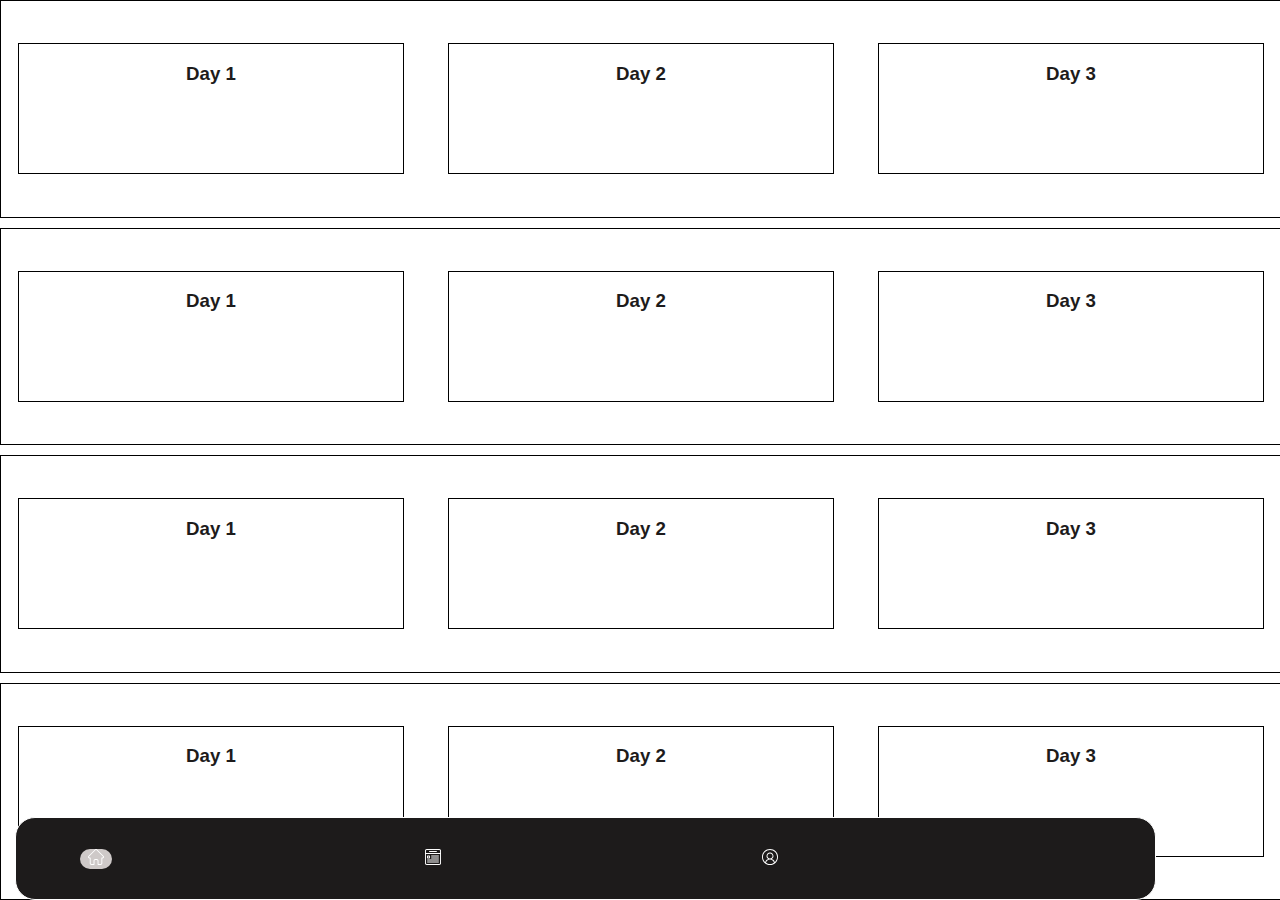
==== SBS.html @ 6518ddd7 "commit to master" ====
<!DOCTYPE html>
<html lang="en">

<head>
    <meta charset="UTF-8">
    <link rel="stylesheet" href="css/sbs.css">
    <meta name="viewport" content="width=device-width, initial-scale=1.0">
    <title>Document</title>
</head>

<body>
    <main>
        <div class="month">
        <section class="week">
            <div class="days"> <h3>Day 1</h3></div>
            <div class="days"> <h3>Day 2</h3></div>
            <div class="days"> <h3>Day 3</h3></div>
        </section>
        <section class="week">
            <div class="days"> <h3>Day 1</h3></div>
            <div class="days"> <h3>Day 2</h3></div>
            <div class="days"> <h3>Day 3</h3></div>
        </section>
        <section class="week">
            <div class="days"> <h3>Day 1</h3></div>
            <div class="days"> <h3>Day 2</h3></div>
            <div class="days"> <h3>Day 3</h3></div>
        </section>
        <section class="week">
            <div class="days"> <h3>Day 1</h3></div>
            <div class="days"> <h3>Day 2</h3></div>
            <div class="days"> <h3>Day 3</h3></div>
        </section>
    </div>
        <footer>
            <div class="Home active">
                <a href="index.html"><img src="IMG/home.svg" alt=""></a>
            </div>
            <div class="Articles">
                <a href=""> <img src="IMG/newsfeed.svg" alt=""></a>
            </div>
            <div class="User">
                <a href="user.html"> <img src="IMG/user.svg" alt=""> </a>
            </div>
        </footer>
    </main>
</body>

</html>
---- css/sbs.css ----
body {
  margin: 0;
  padding: 0;
  font-family: 'Alata', sans-serif;
  color: #1d1b1b;
}

main {
  display: inline-block;
  width: 100%;
  height: auto;
  margin: 0;
  padding: 0;
  background-color: #ffffff;

}
.month{
  display: grid;
  gap: 10px;
  grid-template-rows:1fr 1fr 1fr 1fr ;
  height: 100vh;
}
.week{
  display: inline-flex;
  flex-flow: row;
  gap: 10px;
  align-items: center;
  justify-content: space-around;
  border: 1px solid black;
  width: 100%;
}
.days{
  text-align: center;
  border: 1px solid black;
  height: 60%;
  width: 30%;
}
footer {
  display: inline-flex;
  flex-wrap: wrap;
  align-content: space-around;
  gap: 28%;
  margin-left: 15px;
  padding-left: 5%;
  width: 84%;
  height: 9%;
  border: 1px solid #ffffff;
  border-radius: 20px;
  position: fixed;
  bottom: 0;
  background-color: #1d1b1b;
}

.Home {
  text-align: center;
  width: 2rem;
  border-radius: 100px;
}

.Articles {
  text-align: center;
  width: 2.5rem;
}

.User {
  text-align: center;
  width: 2rem;
}

.Home>a>img {
  text-align: center;
  height: 1rem;
  width: 1rem;
}

.Articles>a>img {
  text-align: center;
  height: 1rem;
  width: 1rem;
}

.User>a>img {
  text-align: center;
  height: 1rem;
  width: 1rem;
}

.active {
  background-color: #cec9c8;
}
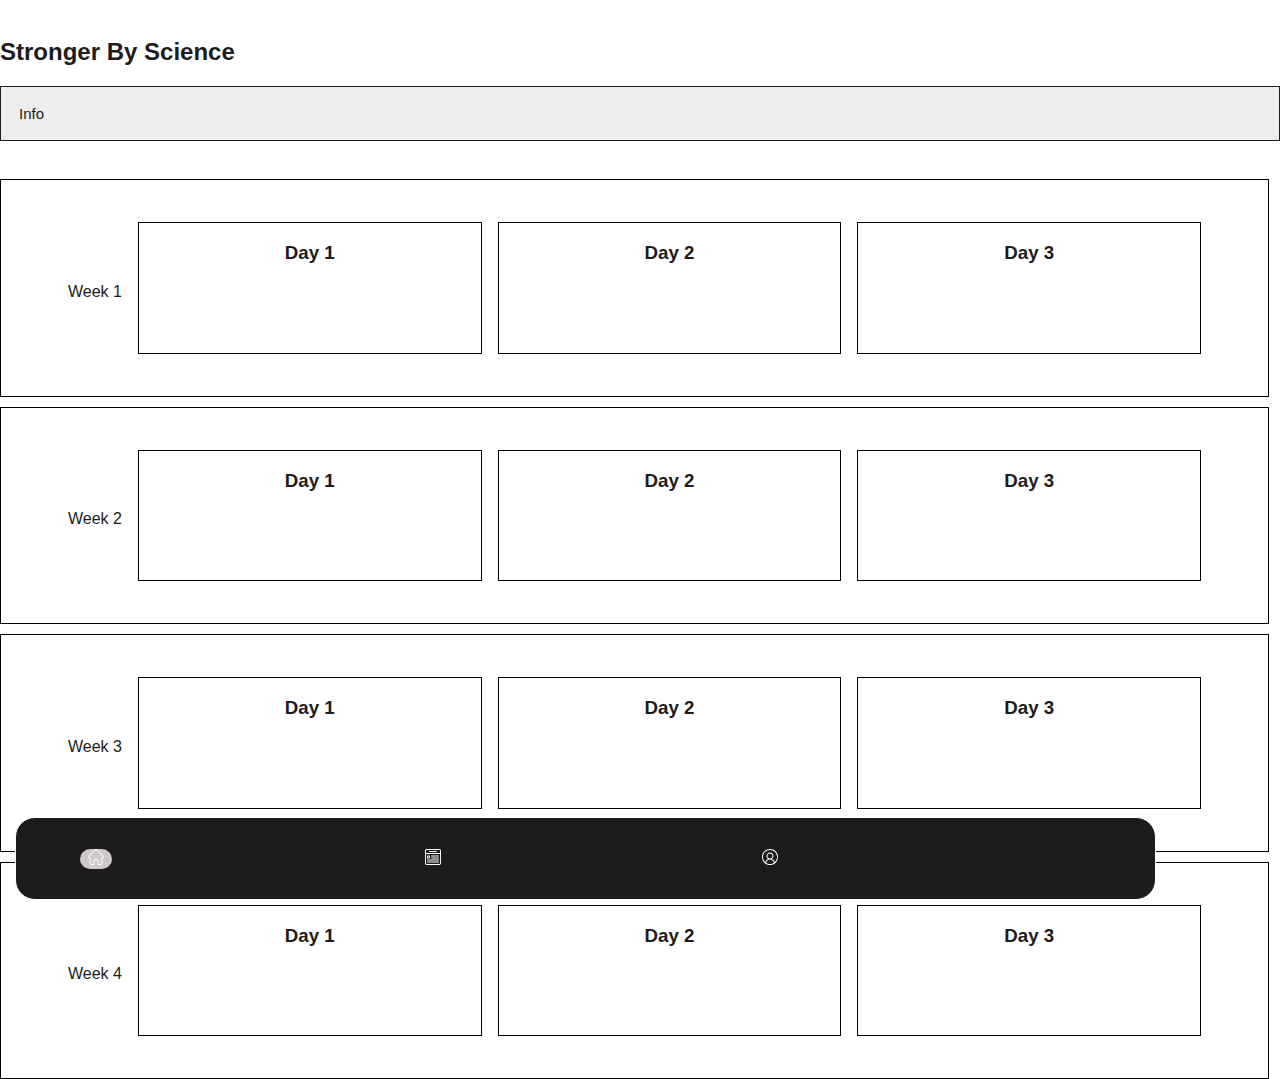
==== commit 401f02dc: "a" ====
--- a/SBS.html
+++ b/SBS.html
@@ -1,49 +1,79 @@
 <!DOCTYPE html>
 <html lang="en">
+  <head>
+    <meta charset="UTF-8" />
+    <link rel="stylesheet" href="css/sbs.css" />
+    <meta
+      name="viewport"
+      content="width=device-width, initial-scale=1.0, maximum-scale=1.0, user-scalable=no"
+    />
+    <title>SBS</title>
+  </head>
 
-<head>
-    <meta charset="UTF-8">
-    <link rel="stylesheet" href="css/sbs.css">
-    <meta name="viewport" content="width=device-width, initial-scale=1.0">
-    <title>Document</title>
-</head>
-
-<body>
+  <body>
     <main>
-        <div class="month">
+      <header>
+        <div class="back"><img src="" alt="" /></div>
+        <h2>Stronger By Science</h2>
+        <button type="button" class="collapsible">Info</button>
+        <div class="content">
+          adfhaksd
+        </div>
+      </header>
+      <div class="month">
         <section class="week">
-            <div class="days"> <h3>Day 1</h3></div>
-            <div class="days"> <h3>Day 2</h3></div>
-            <div class="days"> <h3>Day 3</h3></div>
+          <span>Week 1</span>
+          <div class="days"><h3>Day 1</h3></div>
+          <div class="days"><h3>Day 2</h3></div>
+          <div class="days"><h3>Day 3</h3></div>
         </section>
         <section class="week">
-            <div class="days"> <h3>Day 1</h3></div>
-            <div class="days"> <h3>Day 2</h3></div>
-            <div class="days"> <h3>Day 3</h3></div>
+          <span>Week 2</span>
+          <div class="days"><h3>Day 1</h3></div>
+          <div class="days"><h3>Day 2</h3></div>
+          <div class="days"><h3>Day 3</h3></div>
         </section>
         <section class="week">
-            <div class="days"> <h3>Day 1</h3></div>
-            <div class="days"> <h3>Day 2</h3></div>
-            <div class="days"> <h3>Day 3</h3></div>
+          <span>Week 3</span>
+          <div class="days"><h3>Day 1</h3></div>
+          <div class="days"><h3>Day 2</h3></div>
+          <div class="days"><h3>Day 3</h3></div>
         </section>
+
         <section class="week">
-            <div class="days"> <h3>Day 1</h3></div>
-            <div class="days"> <h3>Day 2</h3></div>
-            <div class="days"> <h3>Day 3</h3></div>
+          <span>Week 4</span>
+          <div class="days"><h3>Day 1</h3></div>
+          <div class="days"><h3>Day 2</h3></div>
+          <div class="days"><h3>Day 3</h3></div>
         </section>
-    </div>
-        <footer>
-            <div class="Home active">
-                <a href="index.html"><img src="IMG/home.svg" alt=""></a>
-            </div>
-            <div class="Articles">
-                <a href=""> <img src="IMG/newsfeed.svg" alt=""></a>
-            </div>
-            <div class="User">
-                <a href="user.html"> <img src="IMG/user.svg" alt=""> </a>
-            </div>
-        </footer>
+      </div>
+      <footer>
+        <div class="Home active">
+          <a href="index.html"><img src="IMG/home.svg" alt="" /></a>
+        </div>
+        <div class="Articles">
+          <a href=""> <img src="IMG/newsfeed.svg" alt="" /></a>
+        </div>
+        <div class="User">
+          <a href="user.html"> <img src="IMG/user.svg" alt="" /> </a>
+        </div>
+      </footer>
     </main>
-</body>
+    <script>
+      var coll = document.getElementsByClassName("collapsible");
+      var i;
 
-</html>+      for (i = 0; i < coll.length; i++) {
+        coll[i].addEventListener("click", function () {
+          this.classList.toggle("active");
+          var content = this.nextElementSibling;
+          if (content.style.maxHeight) {
+            content.style.maxHeight = null;
+          } else {
+            content.style.maxHeight = content.scrollHeight + "px";
+          }
+        });
+      }
+    </script>
+  </body>
+</html>
--- a/css/sbs.css
+++ b/css/sbs.css
@@ -1,7 +1,7 @@
 body {
   margin: 0;
   padding: 0;
-  font-family: 'Alata', sans-serif;
+  font-family: "Alata", sans-serif;
   color: #1d1b1b;
 }
 
@@ -12,24 +12,61 @@
   margin: 0;
   padding: 0;
   background-color: #ffffff;
-
 }
-.month{
+.month {
   display: grid;
   gap: 10px;
-  grid-template-rows:1fr 1fr 1fr 1fr ;
+  grid-template-rows: 1fr 1fr 1fr 1fr;
   height: 100vh;
 }
-.week{
+span {
+  height: 10px;
+}
+.collapsible {
+  background-color: #eee;
+  color: #1d1b1b;
+  cursor: pointer;
+  padding: 18px;
+  width: 100%;
+  border: 1px solid #1d1b1b;
+
+  text-align: left;
+  outline: none;
+  font-size: 15px;
+  margin-bottom: 3%;
+}
+
+/* Add a background color to the button if it is clicked on (add the .active class with JS), and when you move the mouse over it (hover) */
+.active,
+.collapsible:hover {
+  background-color: #1d1b1b;
+  color: #eee;
+}
+
+/* Style the collapsible content. Note: hidden by default */
+.content {
+  display: grid;
+  grid-template-rows: 20% 80%;
+  gap: 10px;
+  padding: 0 18px;
+  background-color: #eee;
+  max-height: 0;
+  overflow: hidden;
+  transition: max-height 0.2s ease-out;
+}
+
+.week {
   display: inline-flex;
   flex-flow: row;
   gap: 10px;
   align-items: center;
   justify-content: space-around;
   border: 1px solid black;
-  width: 100%;
+  width: 89%;
+  padding-left: 5%;
+  padding-right: 5%;
 }
-.days{
+.days {
   text-align: center;
   border: 1px solid black;
   height: 60%;
@@ -67,19 +104,19 @@
   width: 2rem;
 }
 
-.Home>a>img {
+.Home > a > img {
   text-align: center;
   height: 1rem;
   width: 1rem;
 }
 
-.Articles>a>img {
+.Articles > a > img {
   text-align: center;
   height: 1rem;
   width: 1rem;
 }
 
-.User>a>img {
+.User > a > img {
   text-align: center;
   height: 1rem;
   width: 1rem;
@@ -87,4 +124,4 @@
 
 .active {
   background-color: #cec9c8;
-}+}
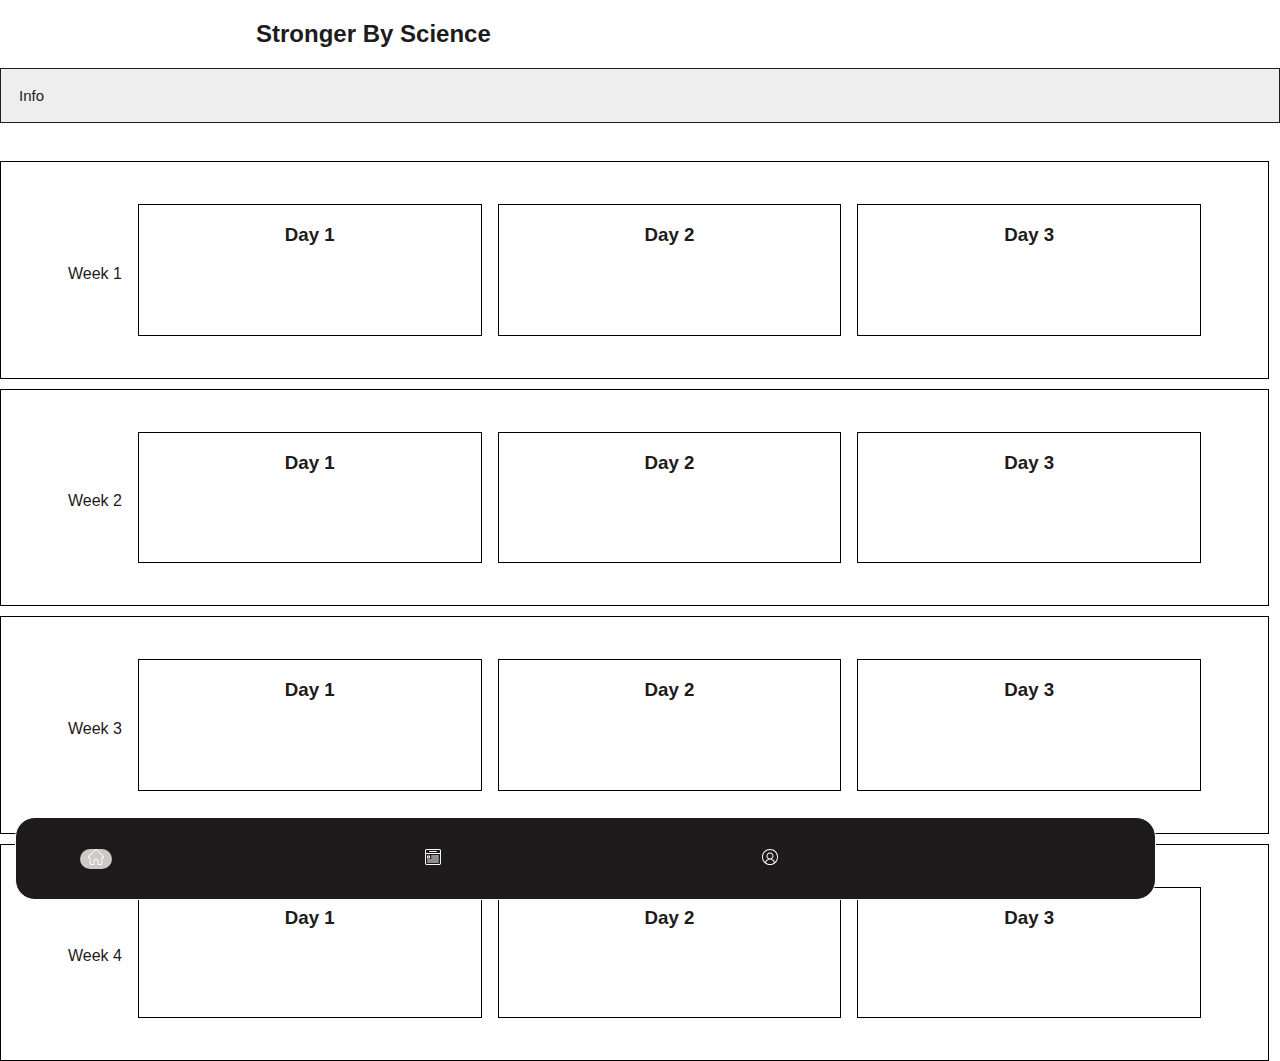
==== commit 51eb59eb: "a" ====
--- a/SBS.html
+++ b/SBS.html
@@ -14,7 +14,7 @@
     <main>
       <header>
         <div class="back"><img src="" alt="" /></div>
-        <h2>Stronger By Science</h2>
+        <h2 class="title">Stronger By Science</h2>
         <button type="button" class="collapsible">Info</button>
         <div class="content">
           adfhaksd
--- a/css/sbs.css
+++ b/css/sbs.css
@@ -13,6 +13,20 @@
   padding: 0;
   background-color: #ffffff;
 }
+header {
+  display: grid;
+  grid-template-columns: 20% 80%;
+}
+.back {
+  grid-column: 1/1;
+}
+.title {
+  grid-column: 2/2;
+}
+.content {
+  grid-column: 1/-1;
+}
+
 .month {
   display: grid;
   gap: 10px;
@@ -29,7 +43,7 @@
   padding: 18px;
   width: 100%;
   border: 1px solid #1d1b1b;
-
+  grid-column: 1/-1;
   text-align: left;
   outline: none;
   font-size: 15px;
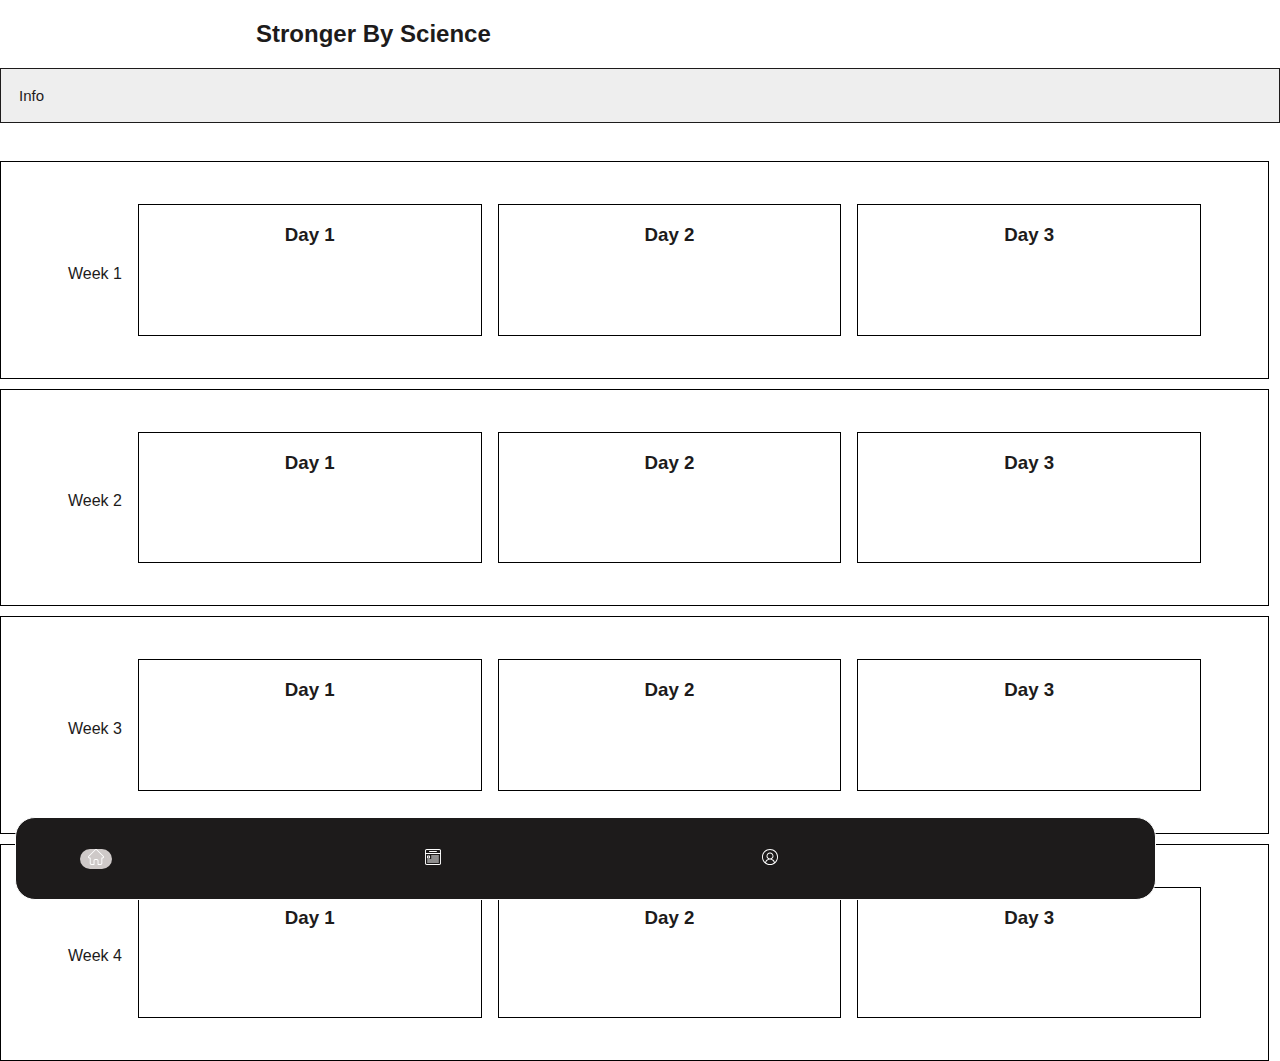
==== commit 420a7b09: "a" ====
--- a/SBS.html
+++ b/SBS.html
@@ -12,12 +12,19 @@
 
   <body>
     <main>
-      <header>
+      <header id="header">
         <div class="back"><img src="" alt="" /></div>
         <h2 class="title">Stronger By Science</h2>
         <button type="button" class="collapsible">Info</button>
         <div class="content">
-          adfhaksd
+          Greg Nuckols released 28 program variations through his site, Stronger
+          by Science.This is an recomended template variant by himself. Every
+          program runs on a 4 week cycle, with the lifter testing their 1RM
+          after each cycle. Intermediate and advanced cycles start bringing in
+          variations of the main lift (e.g. programming in a front squat as a
+          variation to the back squat), while the beginner programs stick more
+          closely to the big three lifts in the interest of specificity and
+          learning the movement.
         </div>
       </header>
       <div class="month">
@@ -62,15 +69,18 @@
     <script>
       var coll = document.getElementsByClassName("collapsible");
       var i;
-
+      var head = document.getElementsByClassName("header");
+      var c;
       for (i = 0; i < coll.length; i++) {
         coll[i].addEventListener("click", function () {
           this.classList.toggle("active");
           var content = this.nextElementSibling;
           if (content.style.maxHeight) {
             content.style.maxHeight = null;
+            document.getElementById("header").style.height = "10rem";
           } else {
-            content.style.maxHeight = content.scrollHeight + "px";
+            content.style.maxHeight = content.scrollHeight + "0" + "px";
+            document.getElementById("header").style.height = "21rem";
           }
         });
       }
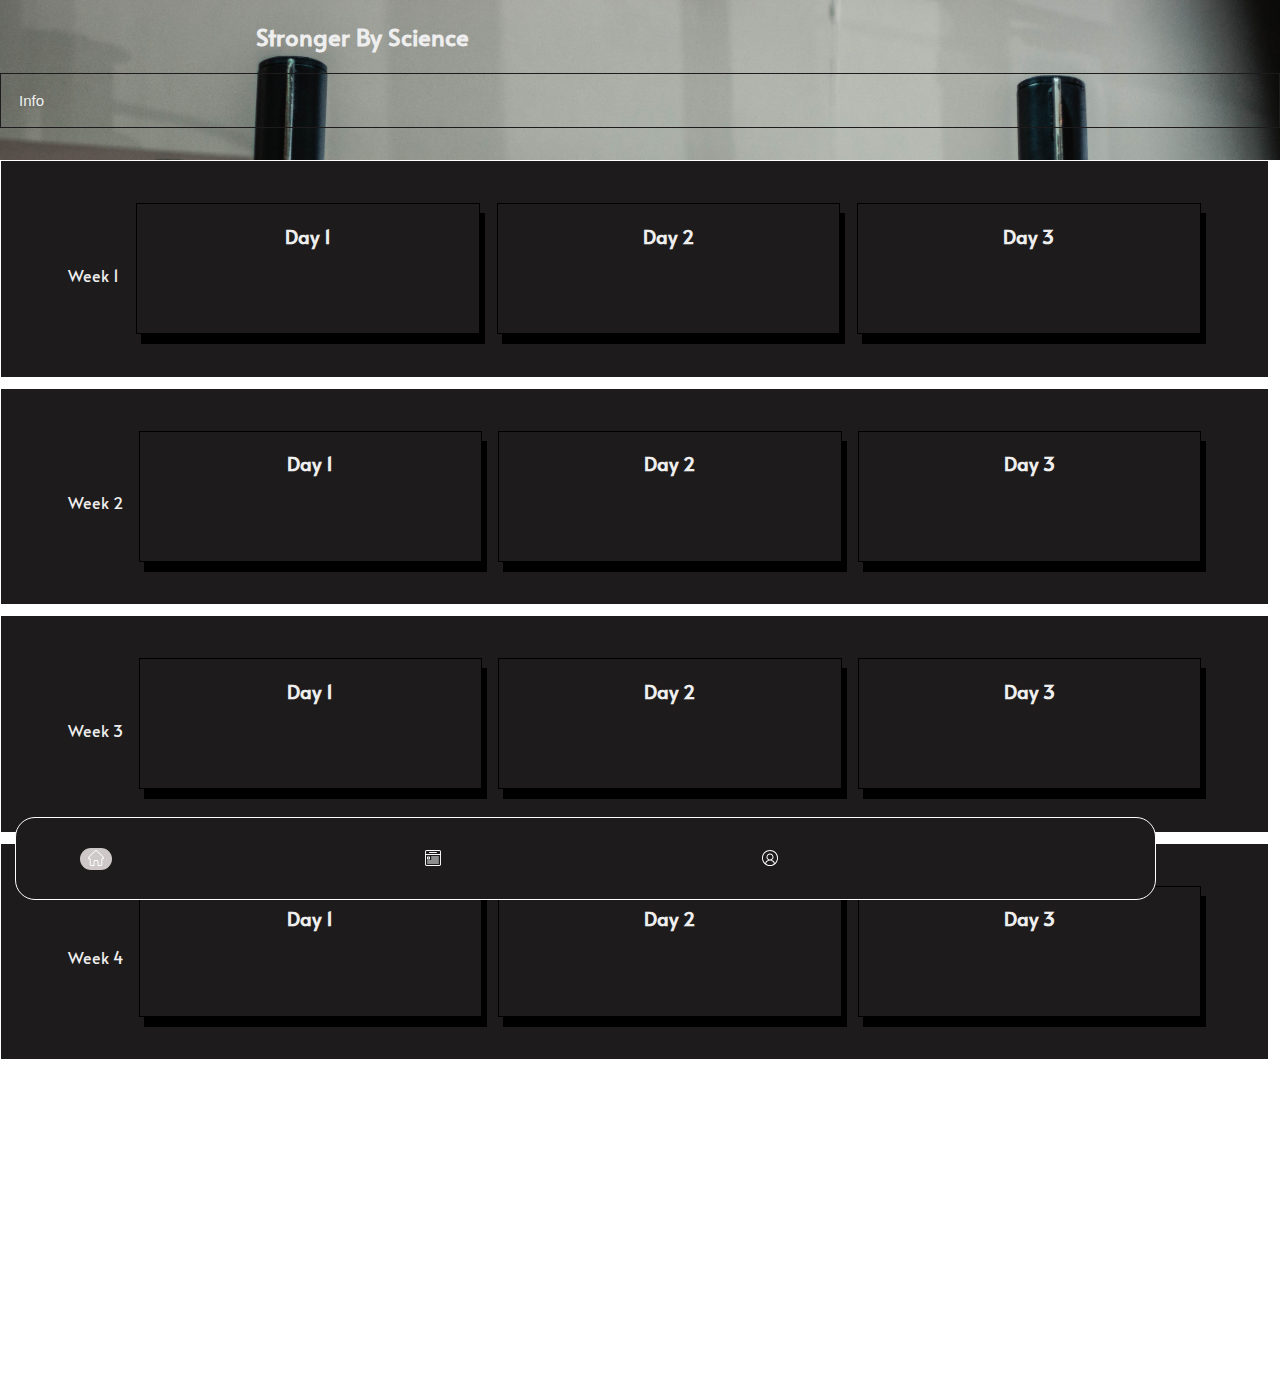
==== commit 06d48501: "a" ====
--- a/SBS.html
+++ b/SBS.html
@@ -6,6 +6,10 @@
     <meta
       name="viewport"
       content="width=device-width, initial-scale=1.0, maximum-scale=1.0, user-scalable=no"
+    />
+    <link
+      href="https://fonts.googleapis.com/css2?family=Alata&display=swap"
+      rel="stylesheet"
     />
     <title>SBS</title>
   </head>
@@ -31,7 +35,9 @@
         <section class="week">
           <span>Week 1</span>
           <div class="days"><h3>Day 1</h3></div>
-          <div class="days"><h3>Day 2</h3></div>
+          <div class="days">
+            <a href=""> <h3>Day 2</h3></a>
+          </div>
           <div class="days"><h3>Day 3</h3></div>
         </section>
         <section class="week">
--- a/css/sbs.css
+++ b/css/sbs.css
@@ -2,7 +2,7 @@
   margin: 0;
   padding: 0;
   font-family: "Alata", sans-serif;
-  color: #1d1b1b;
+  color: #eee;
 }
 
 main {
@@ -14,7 +14,12 @@
   background-color: #ffffff;
 }
 header {
+  background-image: url(sbs.jpg);
+  background-repeat: no-repeat;
+  background-size: 100%;
   display: grid;
+  color: #eee;
+  height: 10rem;
   grid-template-columns: 20% 80%;
 }
 .back {
@@ -32,13 +37,14 @@
   gap: 10px;
   grid-template-rows: 1fr 1fr 1fr 1fr;
   height: 100vh;
+  margin-bottom: 25%;
 }
 span {
   height: 10px;
 }
 .collapsible {
-  background-color: #eee;
-  color: #1d1b1b;
+  background-color: transparent;
+  color: #eee;
   cursor: pointer;
   padding: 18px;
   width: 100%;
@@ -63,8 +69,9 @@
   grid-template-rows: 20% 80%;
   gap: 10px;
   padding: 0 18px;
-  background-color: #eee;
+  background-color: #1d1b1b;
   max-height: 0;
+
   overflow: hidden;
   transition: max-height 0.2s ease-out;
 }
@@ -75,7 +82,8 @@
   gap: 10px;
   align-items: center;
   justify-content: space-around;
-  border: 1px solid black;
+  border: 1px solid #fff;
+  background-color: #1d1b1b;
   width: 89%;
   padding-left: 5%;
   padding-right: 5%;
@@ -85,6 +93,11 @@
   border: 1px solid black;
   height: 60%;
   width: 30%;
+  box-shadow: 5px 10px #000000;
+}
+.days > a {
+  color: inherit;
+  text-decoration: inherit;
 }
 footer {
   display: inline-flex;
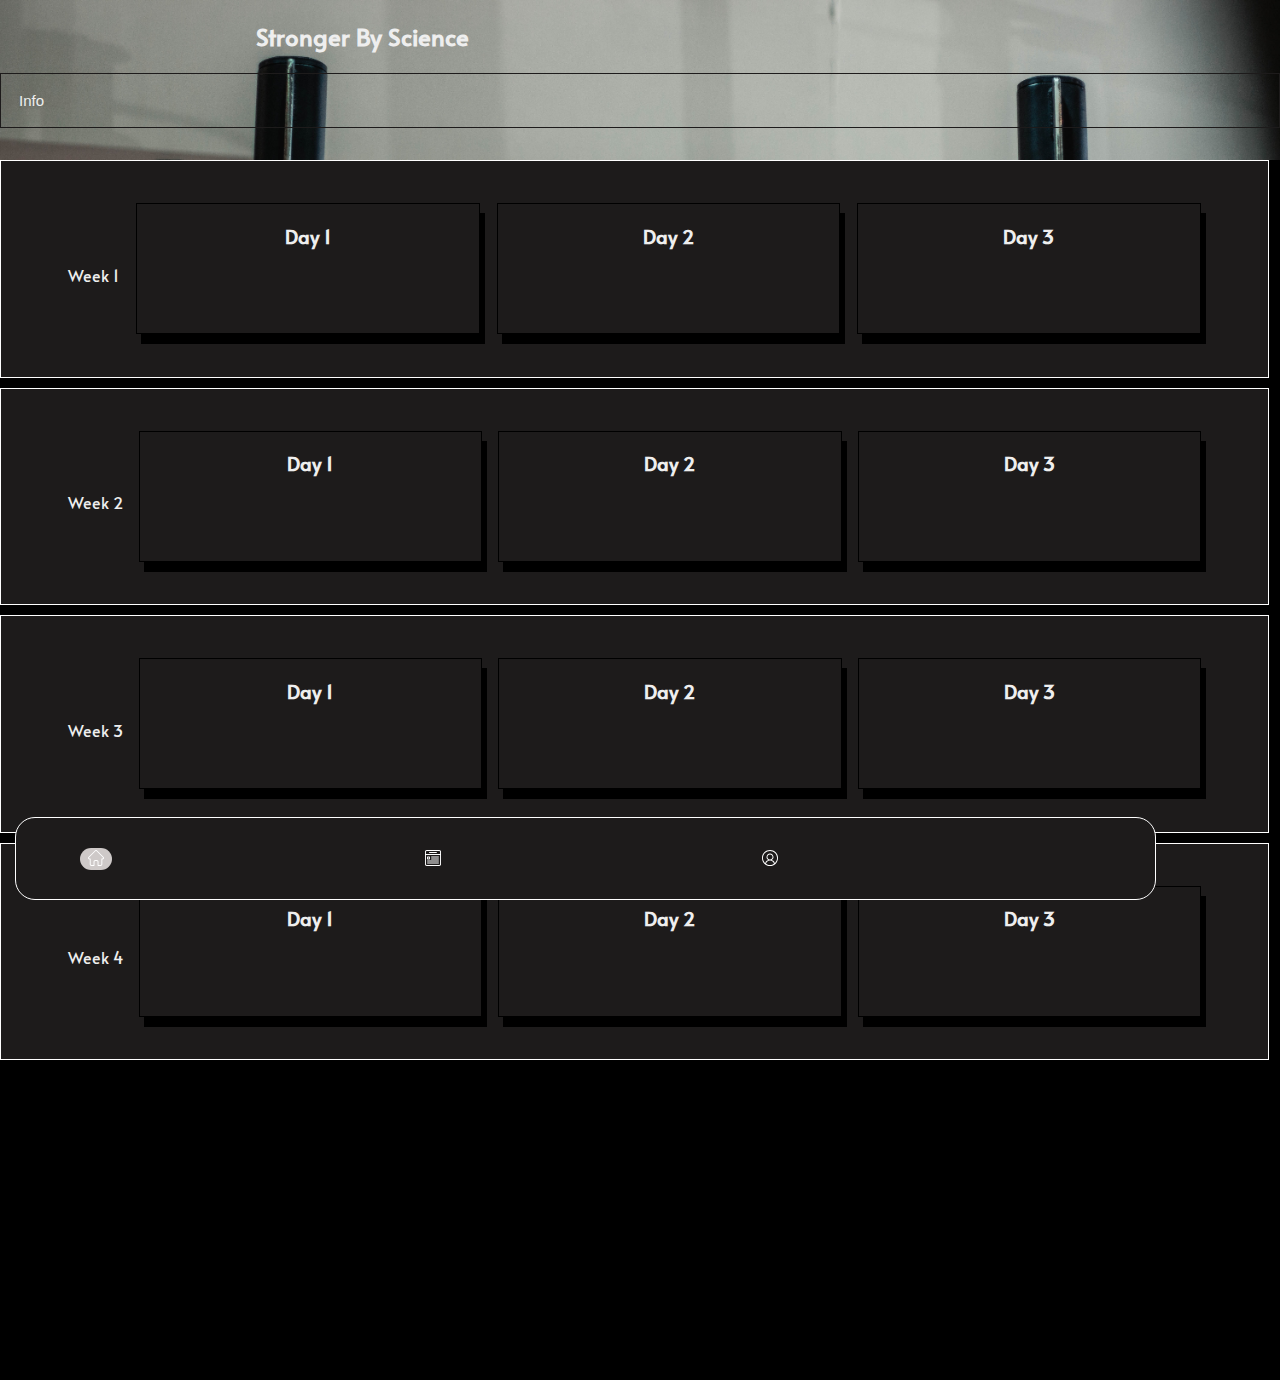
==== commit e187a156: "a" ====
--- a/SBS.html
+++ b/SBS.html
@@ -17,7 +17,9 @@
   <body>
     <main>
       <header id="header">
-        <div class="back"><img src="" alt="" /></div>
+        <div class="back">
+          <a href="strenght.html"> <img src="IMG/back.png" alt="" /> </a>
+        </div>
         <h2 class="title">Stronger By Science</h2>
         <button type="button" class="collapsible">Info</button>
         <div class="content">
@@ -34,9 +36,9 @@
       <div class="month">
         <section class="week">
           <span>Week 1</span>
-          <div class="days"><h3>Day 1</h3></div>
+          <div class="days"> <a href="BenchSBSDay1Week1.html"><h3>Day 1</h3></a></div>
           <div class="days">
-            <a href=""> <h3>Day 2</h3></a>
+            <a href="SBSDay2Week1.html"> <h3>Day 2</h3></a>
           </div>
           <div class="days"><h3>Day 3</h3></div>
         </section>
@@ -86,7 +88,7 @@
             document.getElementById("header").style.height = "10rem";
           } else {
             content.style.maxHeight = content.scrollHeight + "0" + "px";
-            document.getElementById("header").style.height = "21rem";
+            document.getElementById("header").style.height = "25rem";
           }
         });
       }
--- a/css/sbs.css
+++ b/css/sbs.css
@@ -11,7 +11,7 @@
   height: auto;
   margin: 0;
   padding: 0;
-  background-color: #ffffff;
+  background-color: #000000;
 }
 header {
   background-image: url(sbs.jpg);
@@ -24,6 +24,11 @@
 }
 .back {
   grid-column: 1/1;
+}
+.back > a > img {
+  width: 30px;
+  margin-top: 25px;
+  margin-left: 5%;
 }
 .title {
   grid-column: 2/2;
